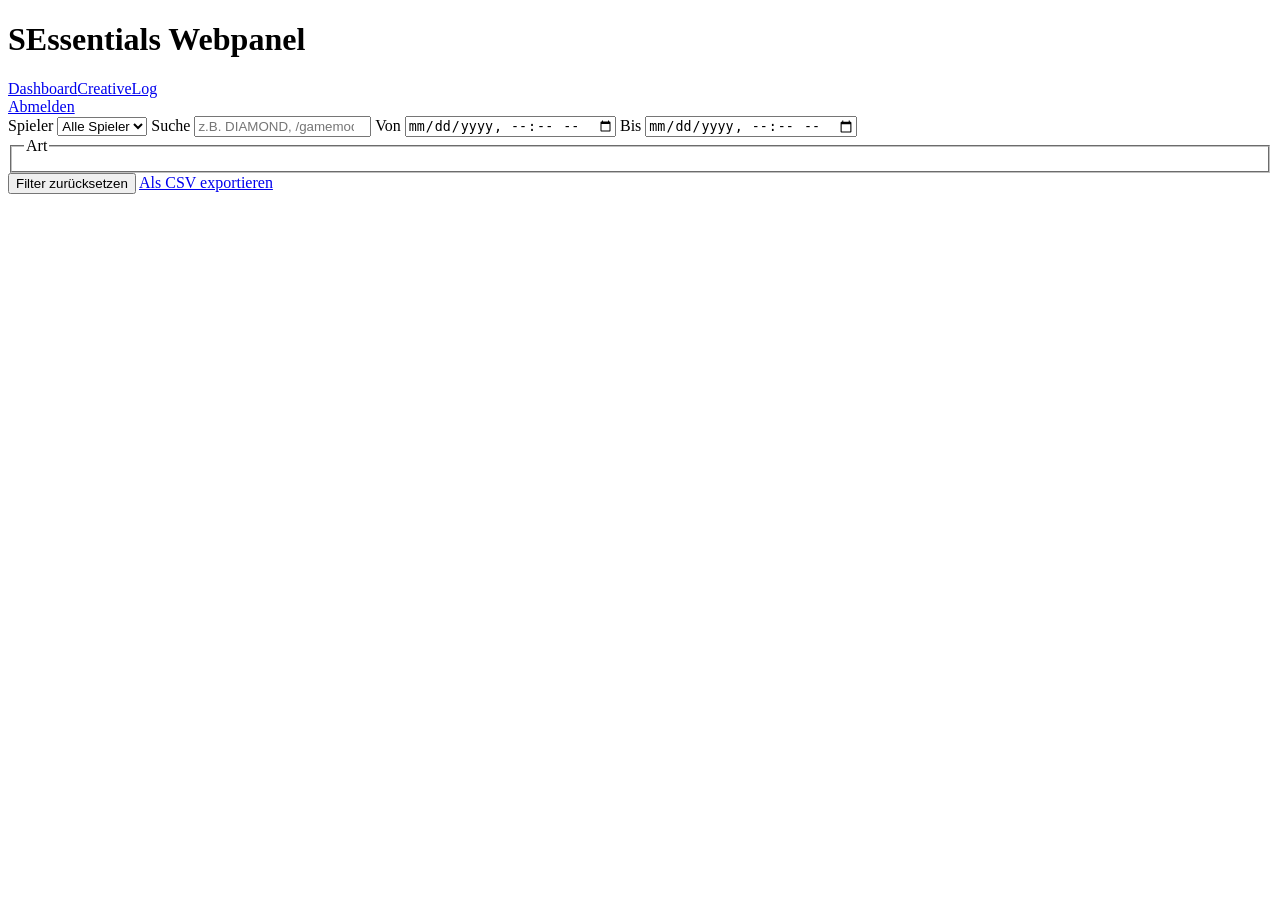
==== src/main/resources/web/creativelog.html @ 7d95ad39 "Add CreativeLog viewer with filters and search to web panel Filter by player, kind, full-text search" ====
<!doctype html>
<html lang="de">
<head>
  <meta charset="utf-8">
  <meta name="viewport" content="width=device-width, initial-scale=1">
  <title>CreativeLog – SEssentials Webpanel</title>
  <link rel="stylesheet" href="/style.css">
  <script src="/creativelog.js" defer></script>
</head>
<body>
  <header class="top">
    <div>
      <h1>SEssentials Webpanel</h1>
      <nav class="nav"><a href="/">Dashboard</a><a href="/creativelog" class="active">CreativeLog</a></nav>
    </div>
    <a class="button" href="/logout">Abmelden</a>
  </header>
  <main>
    <section class="card filters" aria-label="Filter">
      <div class="filter-row">
        <label>Spieler
          <select id="player"><option value="">Alle Spieler</option></select>
        </label>
        <label class="grow">Suche
          <input id="q" type="search" placeholder="z.B. DIAMOND, /gamemode, 120 64 -30 …" autocomplete="off">
        </label>
        <label>Von
          <input id="from" type="datetime-local">
        </label>
        <label>Bis
          <input id="to" type="datetime-local">
        </label>
      </div>
      <div class="filter-row">
        <fieldset class="kinds" id="kinds"><legend>Art</legend></fieldset>
      </div>
      <div class="filter-row actions">
        <button type="button" id="reset" class="button">Filter zurücksetzen</button>
        <a id="csv" class="button" href="/api/creativelog.csv">Als CSV exportieren</a>
        <span class="muted" id="summary" aria-live="polite"></span>
      </div>
    </section>

    <section class="card">
      <div id="results"></div>
      <div class="more"><button type="button" id="more" class="button" hidden>Mehr laden</button></div>
    </section>
  </main>
</body>
</html>
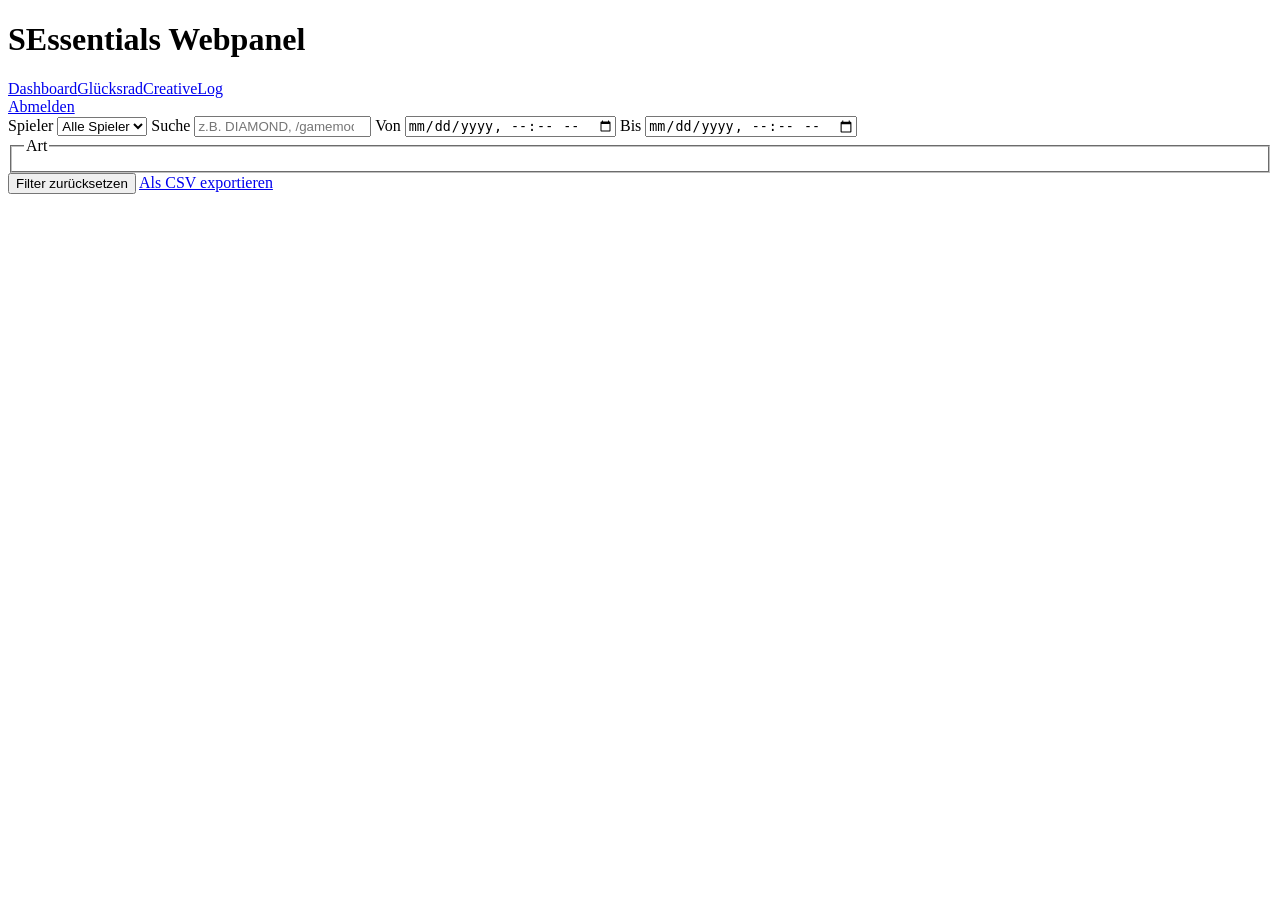
==== commit 8846c27b: "Gambling feature extension" ====
--- a/src/main/resources/web/creativelog.html
+++ b/src/main/resources/web/creativelog.html
@@ -11,7 +11,7 @@
   <header class="top">
     <div>
       <h1>SEssentials Webpanel</h1>
-      <nav class="nav"><a href="/">Dashboard</a><a href="/creativelog" class="active">CreativeLog</a></nav>
+      <nav class="nav"><a href="/">Dashboard</a><a href="/gambling">Glücksrad</a><a href="/creativelog" class="active">CreativeLog</a></nav>
     </div>
     <a class="button" href="/logout">Abmelden</a>
   </header>
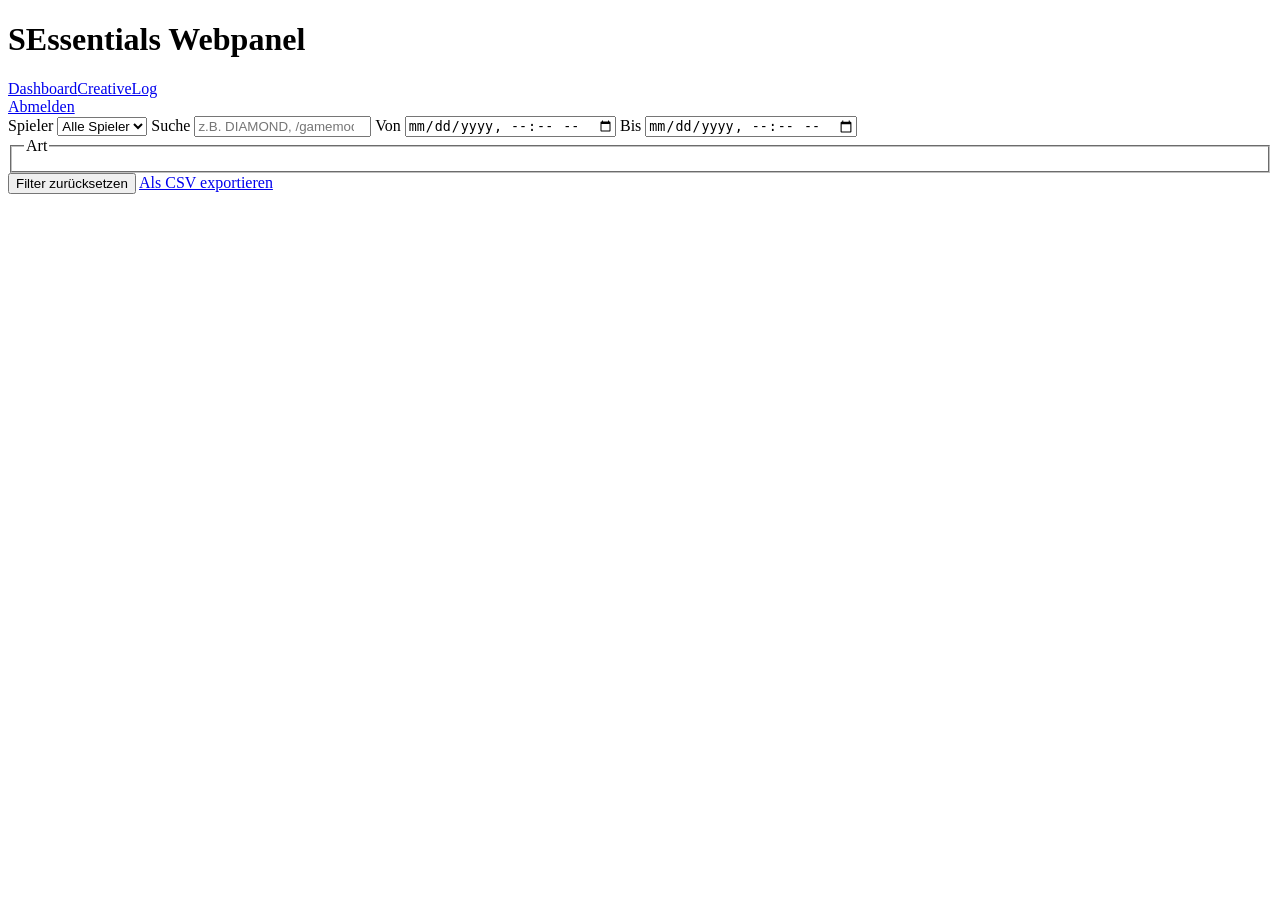
==== commit 23ffb384: "Segmenting in Features" ====
--- a/src/main/resources/web/creativelog.html
+++ b/src/main/resources/web/creativelog.html
@@ -11,7 +11,7 @@
   <header class="top">
     <div>
       <h1>SEssentials Webpanel</h1>
-      <nav class="nav"><a href="/">Dashboard</a><a href="/gambling">Glücksrad</a><a href="/creativelog" class="active">CreativeLog</a></nav>
+      <nav class="nav"><a href="/">Dashboard</a><a href="/gambling" id="nav-gambling" hidden>Glücksrad</a><a href="/creativelog" class="active">CreativeLog</a></nav>
     </div>
     <a class="button" href="/logout">Abmelden</a>
   </header>
